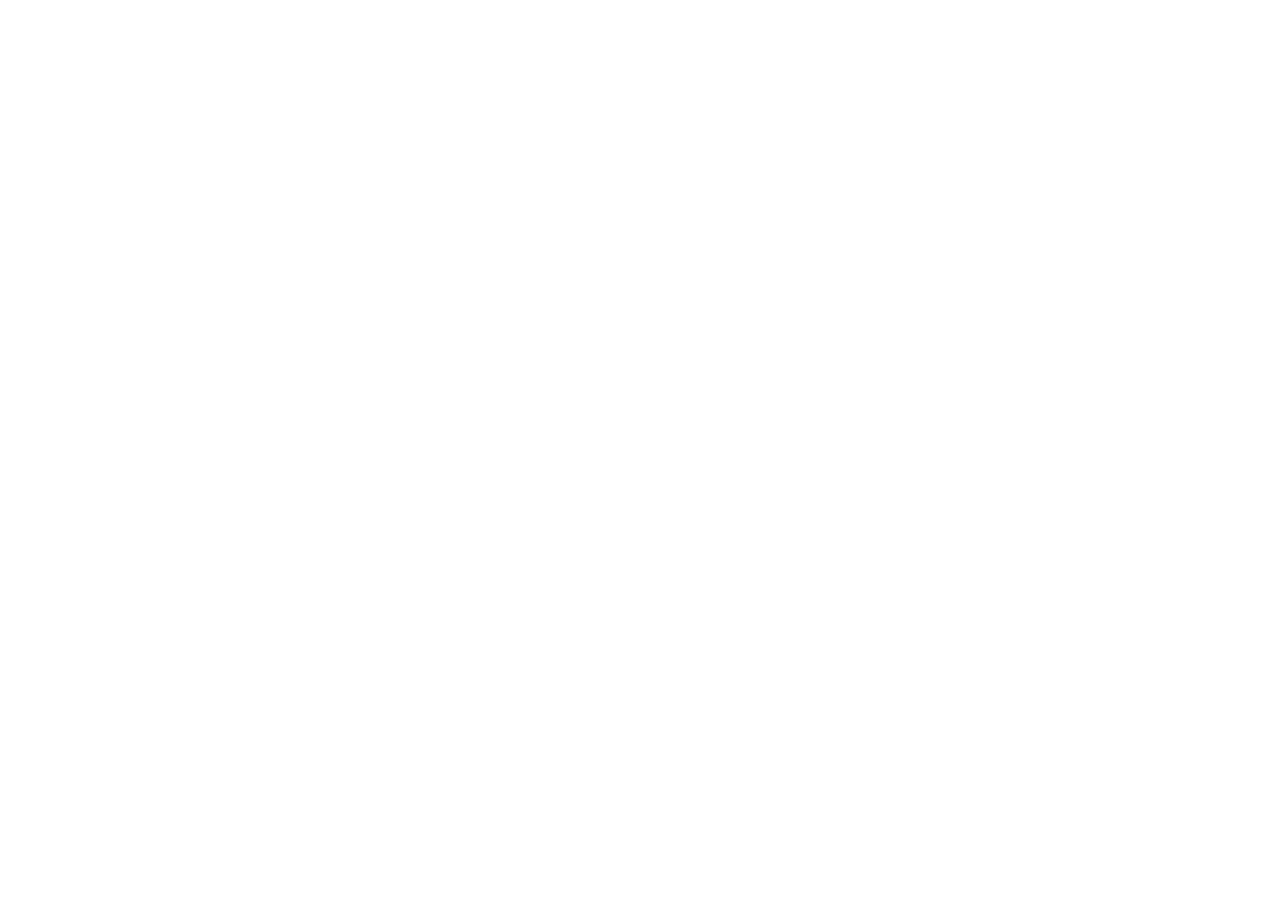
==== index.html @ dfe1615b "bs" ====
<!DOCTYPE html>
<html lang="en">

<head>
    <meta charset="UTF-8">
    <meta http-equiv="X-UA-Compatible" content="IE=edge">
    <meta name="viewport" content="width=device-width, initial-scale=1.0">
    <title>portifolio</title>
    <!-- bs -->
    <link href="https://cdn.jsdelivr.net/npm/bootstrap@5.1.3/dist/css/bootstrap.min.css" rel="stylesheet"
        integrity="sha384-1BmE4kWBq78iYhFldvKuhfTAU6auU8tT94WrHftjDbrCEXSU1oBoqyl2QvZ6jIW3" crossorigin="anonymous">
</head>

<body>


    
    <!-- bs js -->
    <script src="https://cdn.jsdelivr.net/npm/@popperjs/core@2.10.2/dist/umd/popper.min.js"
        integrity="sha384-7+zCNj/IqJ95wo16oMtfsKbZ9ccEh31eOz1HGyDuCQ6wgnyJNSYdrPa03rtR1zdB"
        crossorigin="anonymous"></script>
    <script src="https://cdn.jsdelivr.net/npm/bootstrap@5.1.3/dist/js/bootstrap.min.js"
        integrity="sha384-QJHtvGhmr9XOIpI6YVutG+2QOK9T+ZnN4kzFN1RtK3zEFEIsxhlmWl5/YESvpZ13"
        crossorigin="anonymous"></script>
</body>

</html>
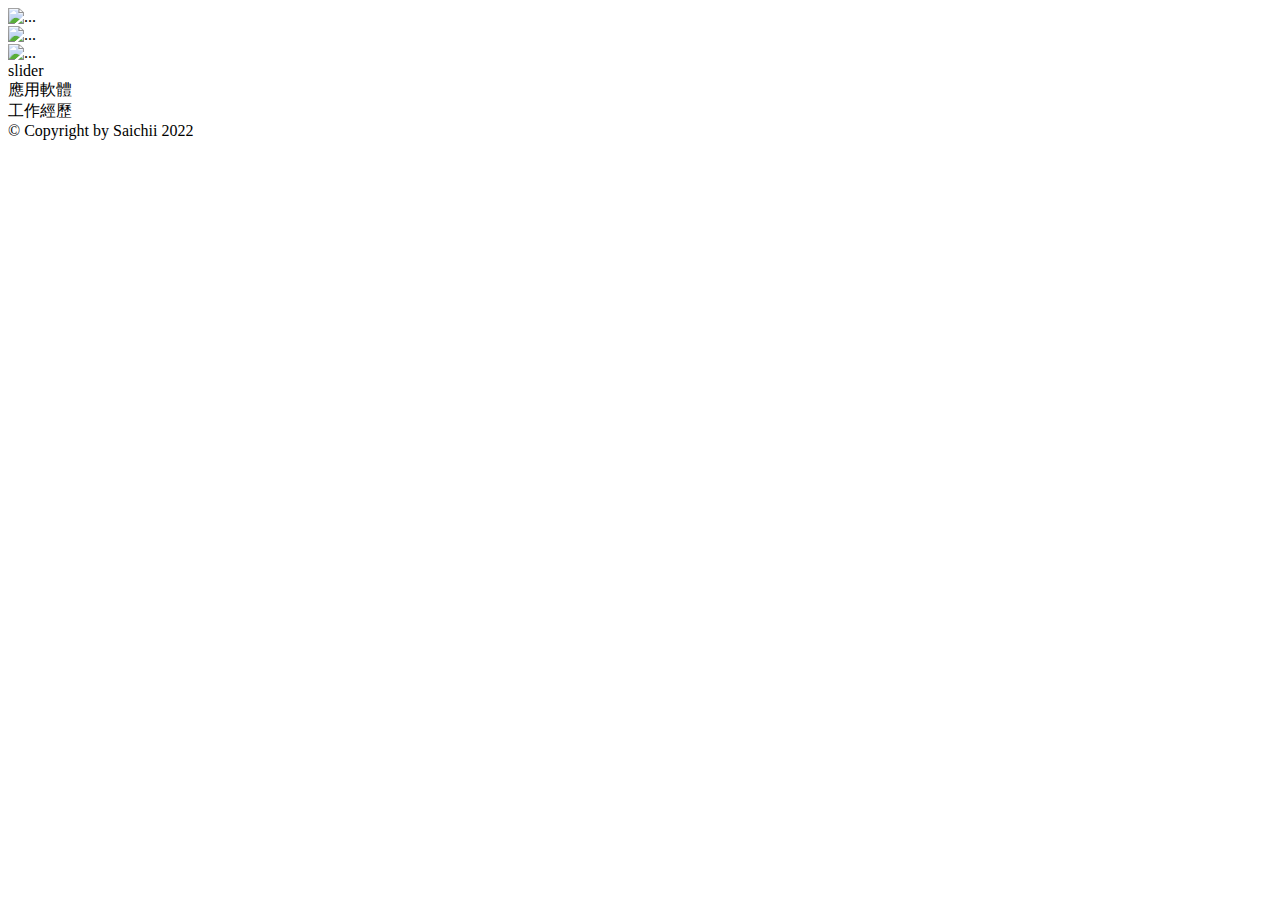
==== commit 78d9f06d: "基本版型安排" ====
--- a/index.html
+++ b/index.html
@@ -12,9 +12,63 @@
 </head>
 
 <body>
+    <div class="container">
+        <!-- bs carousel -->
+        <div class="row-cols-1">
+            <div id="carouselExampleSlidesOnly" class="carousel slide" data-bs-ride="carousel">
+                <div class="carousel-inner">
+                    <div class="carousel-item active">
+                        <img src="https://picsum.photos/id/1000/1920/1080" class="d-block w-100" alt="...">
+                    </div>
+                    <div class="carousel-item">
+                        <img src="https://picsum.photos/id/1001/1920/1080" class="d-block w-100" alt="...">
+                    </div>
+                    <div class="carousel-item">
+                        <img src="https://picsum.photos/id/1002/1920/1080" class="d-block w-100" alt="...">
+                    </div>
+                </div>
+            </div>
+        </div>
+        <!-- bs carousel end -->
+
+        <!-- slider -->
+        <div class="row-cols-1">
+            <div>slider</div>
+        </div>
+        <!-- slider end -->
+
+        <!-- por & ex & skill -->
+        <div class="row">
+            <div class="col-7">
+                <div>應用軟體</div>
+            </div>
+
+            <div class="col-5">
+                <div>工作經歷</div>
+            </div>
+
+        </div>
+        <!-- por & ex & skill end -->
+        
+        <!-- footer -->
+        <div class="row bg-dark text-light text-center">
+            <div class="col">
+                &copy; Copyright by Saichii 2022
+            </div>
+        </div>
+        <!-- footer end-->
 
 
-    
+    </div>
+
+
+
+
+
+
+
+
+
     <!-- bs js -->
     <script src="https://cdn.jsdelivr.net/npm/@popperjs/core@2.10.2/dist/umd/popper.min.js"
         integrity="sha384-7+zCNj/IqJ95wo16oMtfsKbZ9ccEh31eOz1HGyDuCQ6wgnyJNSYdrPa03rtR1zdB"
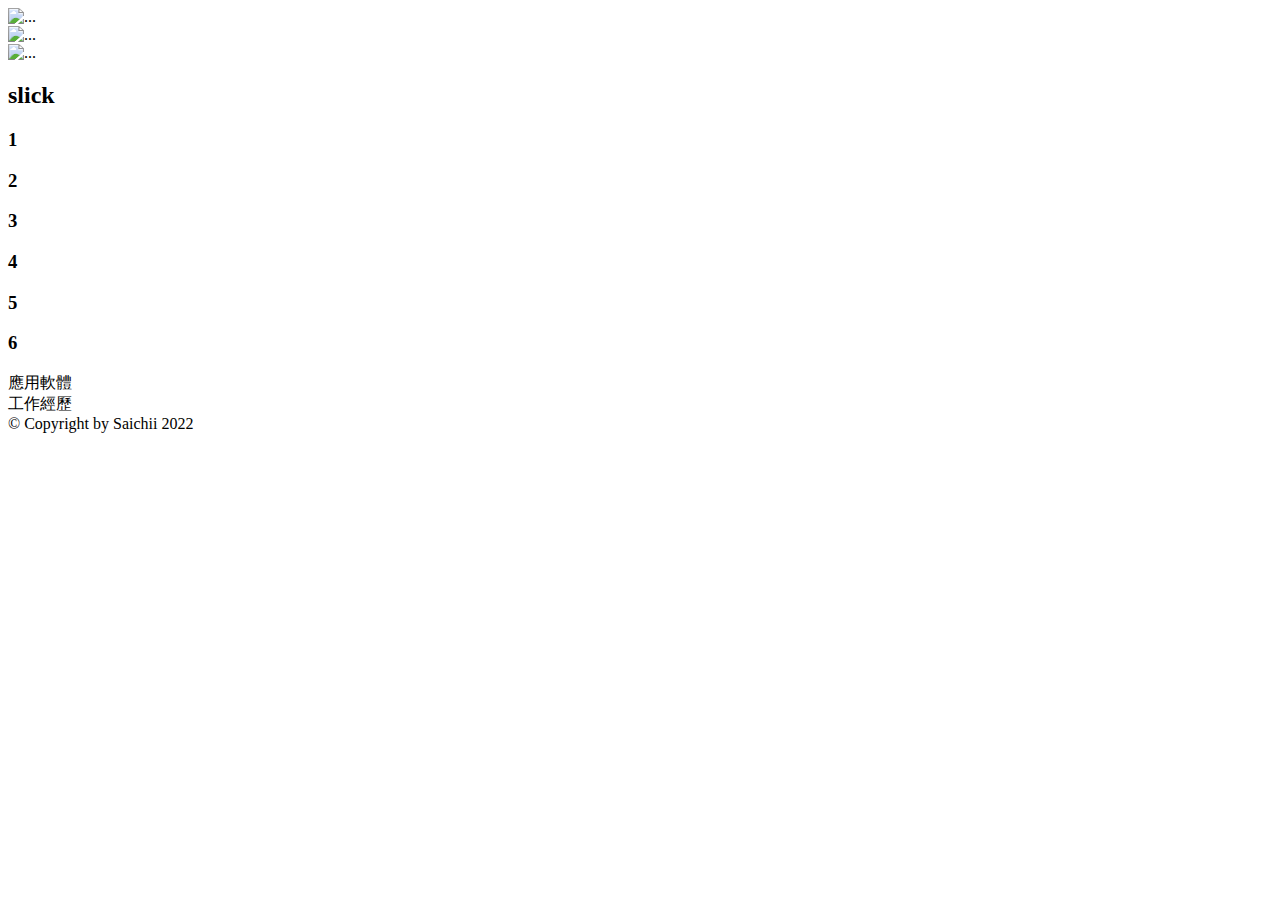
==== commit 1672926b: "slick" ====
--- a/index.html
+++ b/index.html
@@ -9,6 +9,10 @@
     <!-- bs -->
     <link href="https://cdn.jsdelivr.net/npm/bootstrap@5.1.3/dist/css/bootstrap.min.css" rel="stylesheet"
         integrity="sha384-1BmE4kWBq78iYhFldvKuhfTAU6auU8tT94WrHftjDbrCEXSU1oBoqyl2QvZ6jIW3" crossorigin="anonymous">
+    <!-- slick -->
+    <!-- Add the slick-theme.css -->
+    <link rel="stylesheet" type="text/css" href="//cdn.jsdelivr.net/npm/slick-carousel@1.8.1/slick/slick.css" />
+    <link rel="stylesheet" type="text/css" href="//cdn.jsdelivr.net/npm/slick-carousel@1.8.1/slick/slick-theme.css" />
 </head>
 
 <body>
@@ -31,9 +35,31 @@
         </div>
         <!-- bs carousel end -->
 
-        <!-- slider -->
+        <!-- slick -->
         <div class="row-cols-1">
-            <div>slider</div>
+            <h2>slick</h2>
+
+            <div class="responsive">
+                <div>
+                    <h3>1</h3>
+                </div>
+                <div>
+                    <h3>2</h3>
+                </div>
+                <div>
+                    <h3>3</h3>
+                </div>
+                <div>
+                    <h3>4</h3>
+                </div>
+                <div>
+                    <h3>5</h3>
+                </div>
+                <div>
+                    <h3>6</h3>
+                </div>
+            </div>
+
         </div>
         <!-- slider end -->
 
@@ -49,7 +75,7 @@
 
         </div>
         <!-- por & ex & skill end -->
-        
+
         <!-- footer -->
         <div class="row bg-dark text-light text-center">
             <div class="col">
@@ -66,6 +92,43 @@
 
 
 
+    <script>
+        $('.responsive').slick({
+            dots: true,
+            infinite: false,
+            speed: 300,
+            slidesToShow: 4,
+            slidesToScroll: 4,
+            responsive: [
+                {
+                    breakpoint: 1024,
+                    settings: {
+                        slidesToShow: 3,
+                        slidesToScroll: 3,
+                        infinite: true,
+                        dots: true
+                    }
+                },
+                {
+                    breakpoint: 600,
+                    settings: {
+                        slidesToShow: 2,
+                        slidesToScroll: 2
+                    }
+                },
+                {
+                    breakpoint: 480,
+                    settings: {
+                        slidesToShow: 1,
+                        slidesToScroll: 1
+                    }
+                }
+                // You can unslick at a given breakpoint now by adding:
+                // settings: "unslick"
+                // instead of a settings object
+            ]
+        });
+    </script>
 
 
 
@@ -76,6 +139,8 @@
     <script src="https://cdn.jsdelivr.net/npm/bootstrap@5.1.3/dist/js/bootstrap.min.js"
         integrity="sha384-QJHtvGhmr9XOIpI6YVutG+2QOK9T+ZnN4kzFN1RtK3zEFEIsxhlmWl5/YESvpZ13"
         crossorigin="anonymous"></script>
+    <!-- slick js -->
+    <script type="text/javascript" src="//cdn.jsdelivr.net/npm/slick-carousel@1.8.1/slick/slick.min.js"></script>
 </body>
 
 </html>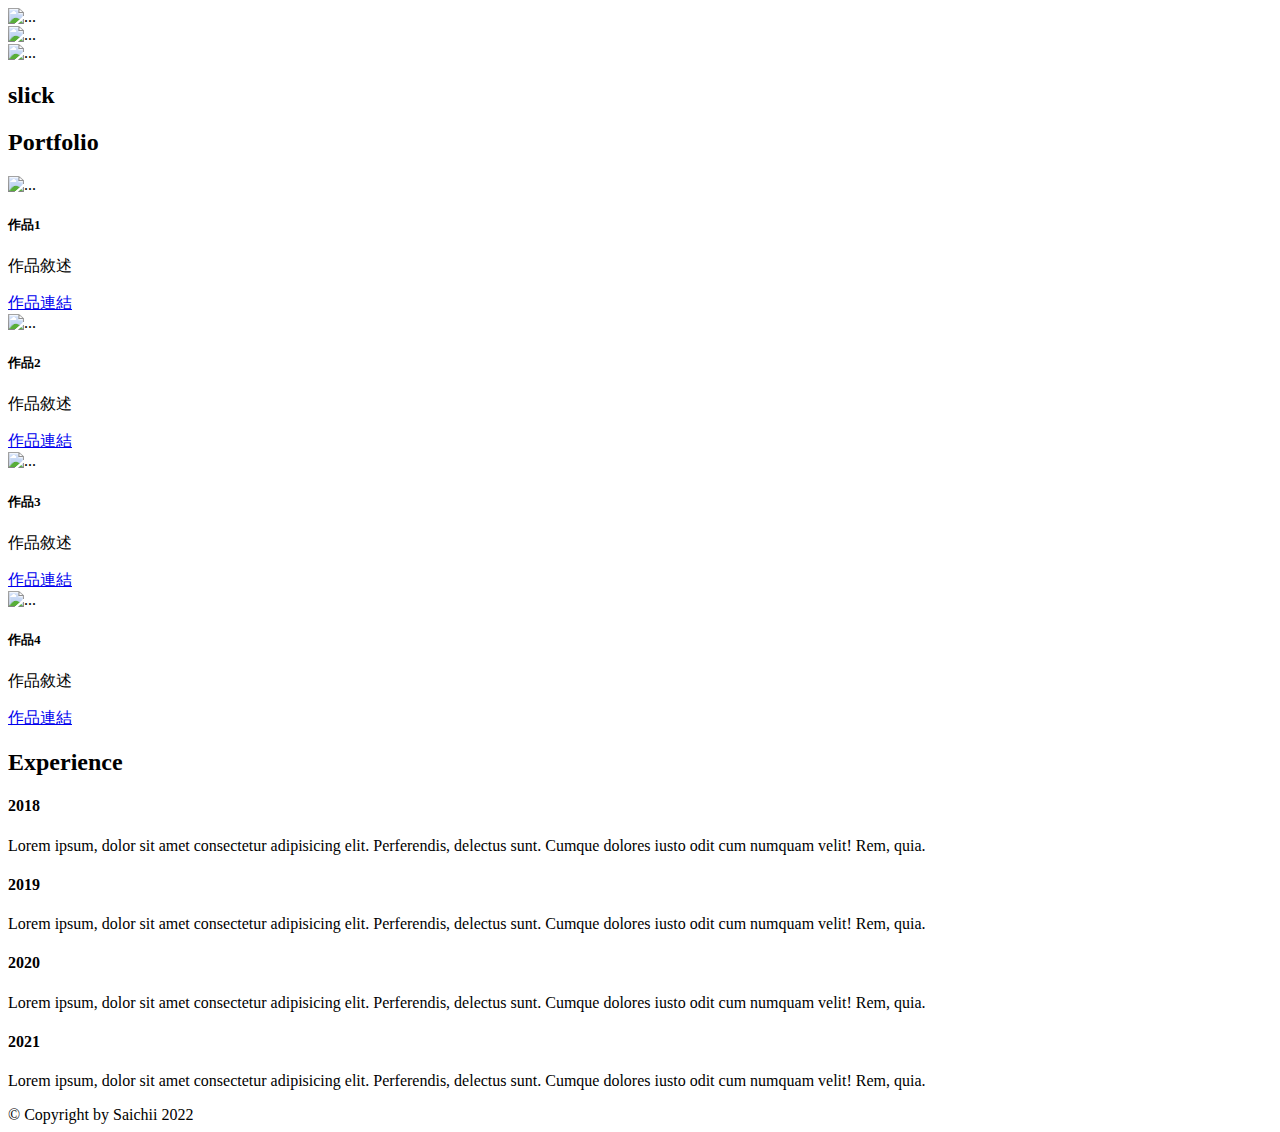
==== commit b08d01e6: "RWD" ====
--- a/index.html
+++ b/index.html
@@ -39,41 +39,88 @@
         <div class="row-cols-1">
             <h2>slick</h2>
 
-            <div class="responsive">
-                <div>
-                    <h3>1</h3>
-                </div>
-                <div>
-                    <h3>2</h3>
-                </div>
-                <div>
-                    <h3>3</h3>
-                </div>
-                <div>
-                    <h3>4</h3>
-                </div>
-                <div>
-                    <h3>5</h3>
-                </div>
-                <div>
-                    <h3>6</h3>
-                </div>
-            </div>
 
         </div>
         <!-- slider end -->
 
         <!-- por & ex & skill -->
-        <div class="row">
-            <div class="col-7">
-                <div>應用軟體</div>
+        <div class="row row-cols-1">
+            <div class="col-lg-7">
+                <h2>Portfolio</h2>
+                <div class="row row-cols-1 row-cols-sm-2">
+                    <div class="col">
+                        <!-- card -->
+                        <div class="card">
+                            <img src="https://picsum.photos/id/1008/1920/1080" class="card-img-top" alt="...">
+                            <div class="card-body">
+                                <h5 class="card-title">作品1</h5>
+                                <p class="card-text">作品敘述</p>
+                                <a href="#" class="btn btn-primary">作品連結</a>
+                            </div>
+                        </div>
+                    </div>
+                    <div class="col">
+                        <div class="card">
+                            <img src="https://picsum.photos/id/1008/1920/1080" class="card-img-top" alt="...">
+                            <div class="card-body">
+                                <h5 class="card-title">作品2</h5>
+                                <p class="card-text">作品敘述</p>
+                                <a href="#" class="btn btn-primary">作品連結</a>
+                            </div>
+                        </div>
+                    </div>
+                    <div class="col">
+                        <div class="card">
+                            <img src="https://picsum.photos/id/1008/1920/1080" class="card-img-top" alt="...">
+                            <div class="card-body">
+                                <h5 class="card-title">作品3</h5>
+                                <p class="card-text">作品敘述</p>
+                                <a href="#" class="btn btn-primary">作品連結</a>
+                            </div>
+                        </div>
+                    </div>
+                    <div class="col">
+                        <div class="card">
+                            <img src="https://picsum.photos/id/1008/1920/1080" class="card-img-top" alt="...">
+                            <div class="card-body">
+                                <h5 class="card-title">作品4</h5>
+                                <p class="card-text">作品敘述</p>
+                                <a href="#" class="btn btn-primary">作品連結</a>
+                            </div>
+                        </div>
+                    </div>
+                    <!-- card end -->
+                </div>
             </div>
 
-            <div class="col-5">
-                <div>工作經歷</div>
+
+            <div class="col-lg-5">
+                <h2>Experience</h2>
+                <div class="row row-cols-1">
+                    <div class="col">
+                        <h4>2018</h4>
+                        <p>Lorem ipsum, dolor sit amet consectetur adipisicing elit. Perferendis, delectus sunt. Cumque
+                            dolores iusto odit cum numquam velit! Rem, quia.</p>
+                    </div>
+                    <div class="col">
+                        <h4>2019</h4>
+                        <p>Lorem ipsum, dolor sit amet consectetur adipisicing elit. Perferendis, delectus sunt. Cumque
+                            dolores iusto odit cum numquam velit! Rem, quia.</p>
+                    </div>
+                    <div class="col">
+                        <h4>2020</h4>
+                        <p>Lorem ipsum, dolor sit amet consectetur adipisicing elit. Perferendis, delectus sunt. Cumque
+                            dolores iusto odit cum numquam velit! Rem, quia.</p>
+                    </div>
+                    <div class="col">
+                        <h4>2021</h4>
+                        <p>Lorem ipsum, dolor sit amet consectetur adipisicing elit. Perferendis, delectus sunt. Cumque
+                            dolores iusto odit cum numquam velit! Rem, quia.</p>
+                    </div>
+                </div>
             </div>
+        </div>
 
-        </div>
         <!-- por & ex & skill end -->
 
         <!-- footer -->
@@ -92,43 +139,6 @@
 
 
 
-    <script>
-        $('.responsive').slick({
-            dots: true,
-            infinite: false,
-            speed: 300,
-            slidesToShow: 4,
-            slidesToScroll: 4,
-            responsive: [
-                {
-                    breakpoint: 1024,
-                    settings: {
-                        slidesToShow: 3,
-                        slidesToScroll: 3,
-                        infinite: true,
-                        dots: true
-                    }
-                },
-                {
-                    breakpoint: 600,
-                    settings: {
-                        slidesToShow: 2,
-                        slidesToScroll: 2
-                    }
-                },
-                {
-                    breakpoint: 480,
-                    settings: {
-                        slidesToShow: 1,
-                        slidesToScroll: 1
-                    }
-                }
-                // You can unslick at a given breakpoint now by adding:
-                // settings: "unslick"
-                // instead of a settings object
-            ]
-        });
-    </script>
 
 
 
@@ -139,8 +149,7 @@
     <script src="https://cdn.jsdelivr.net/npm/bootstrap@5.1.3/dist/js/bootstrap.min.js"
         integrity="sha384-QJHtvGhmr9XOIpI6YVutG+2QOK9T+ZnN4kzFN1RtK3zEFEIsxhlmWl5/YESvpZ13"
         crossorigin="anonymous"></script>
-    <!-- slick js -->
-    <script type="text/javascript" src="//cdn.jsdelivr.net/npm/slick-carousel@1.8.1/slick/slick.min.js"></script>
+
 </body>
 
 </html>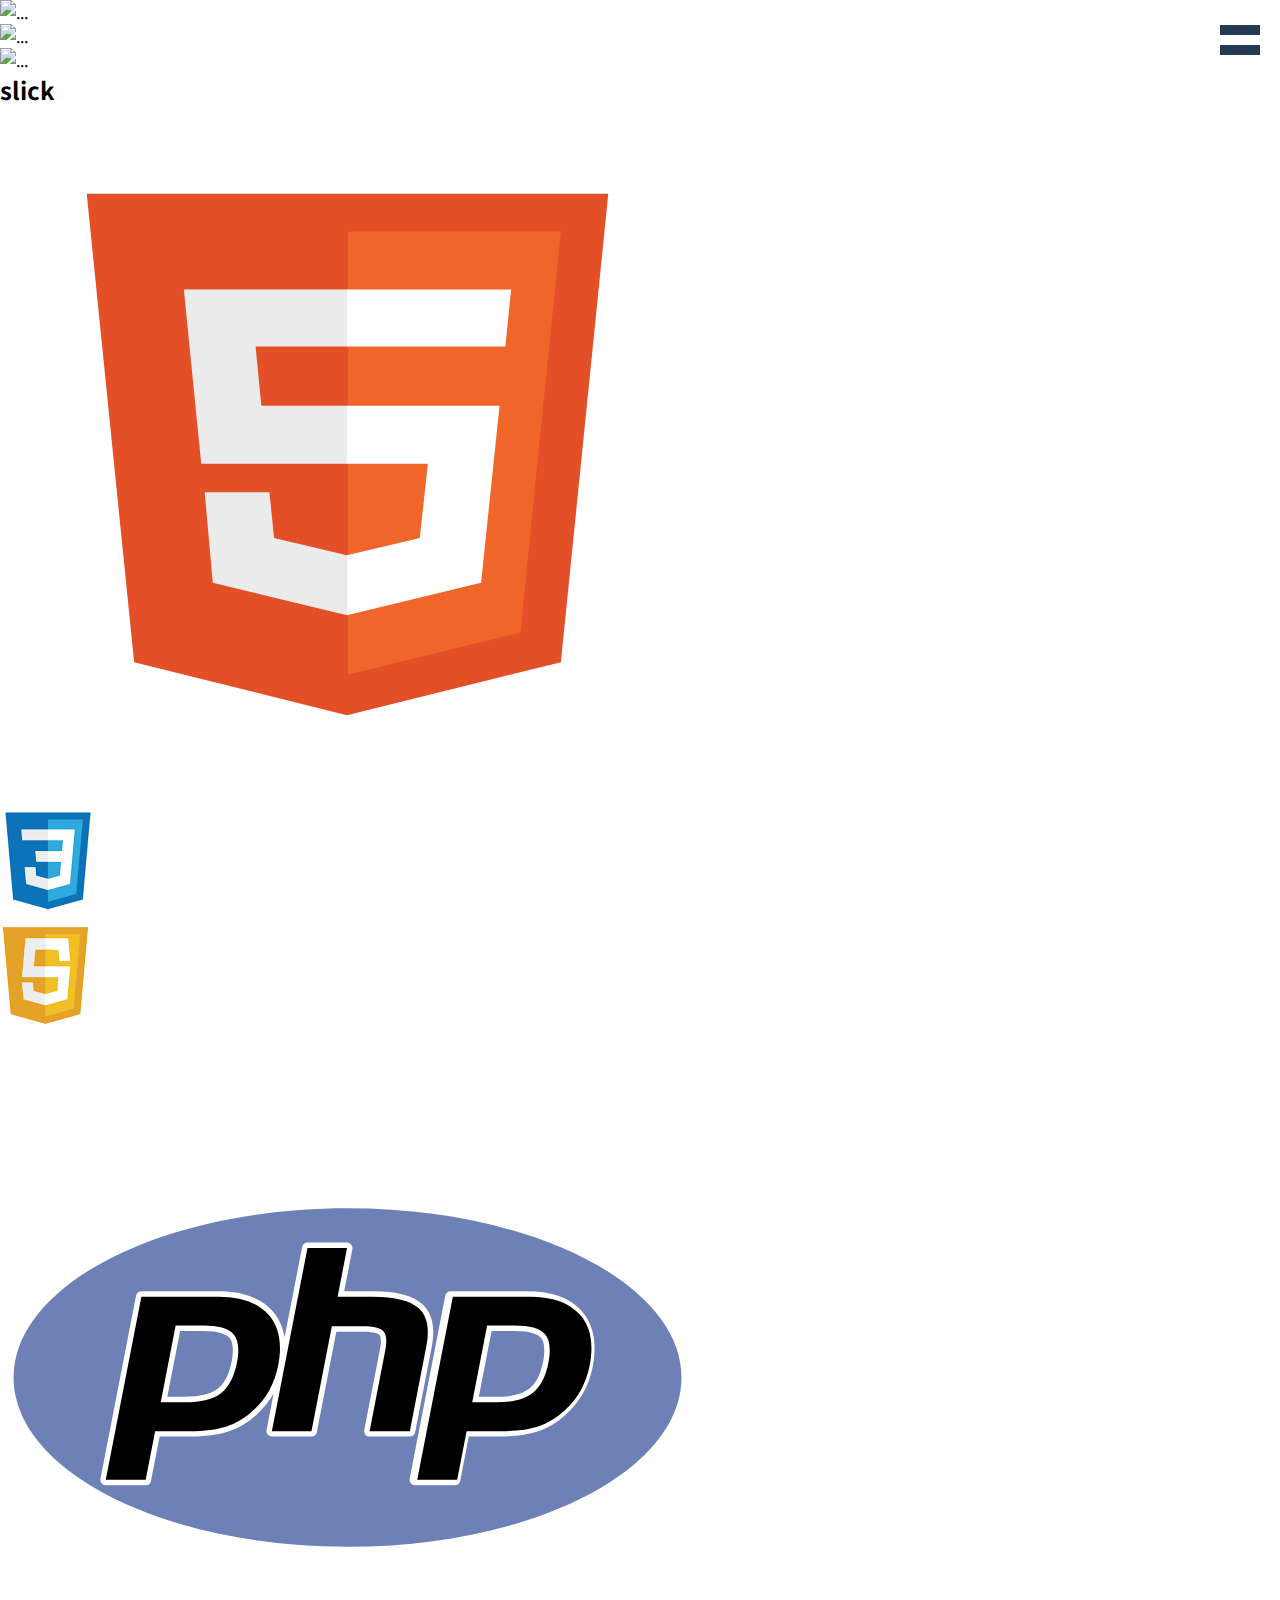
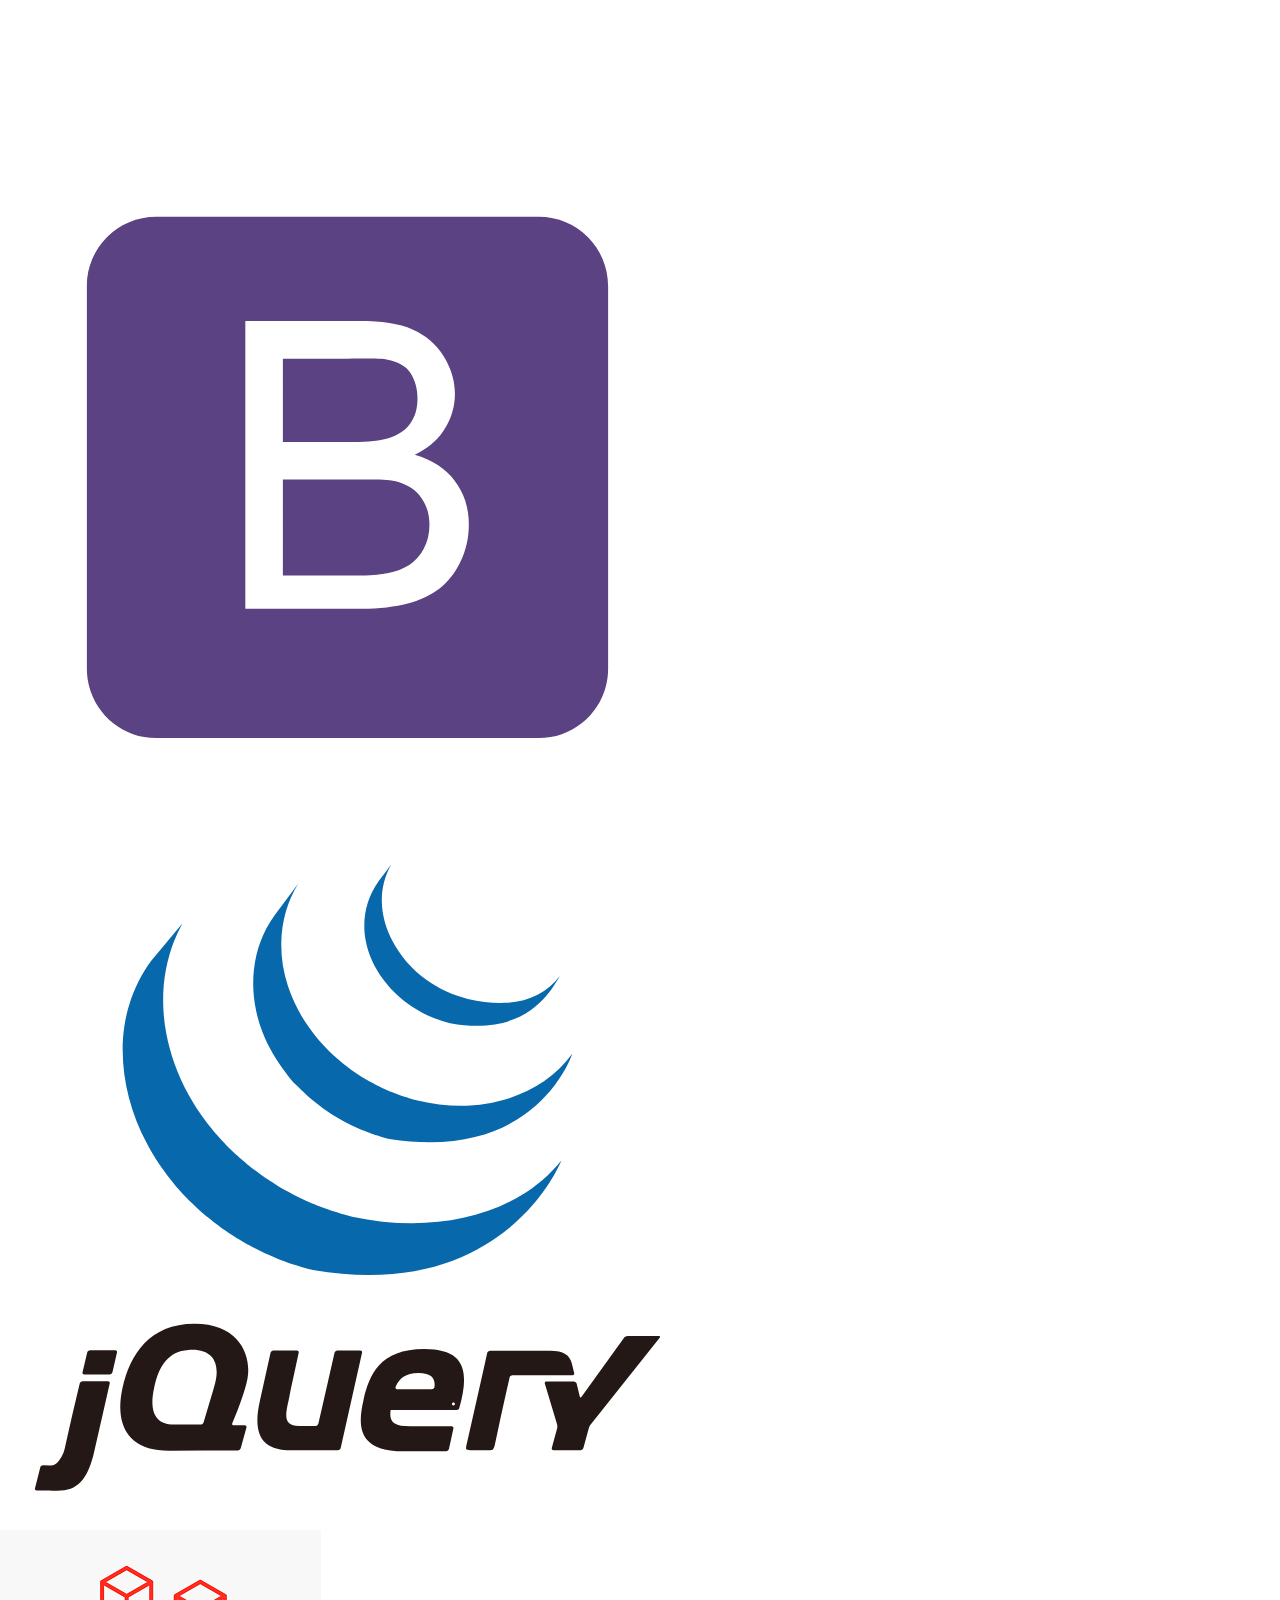
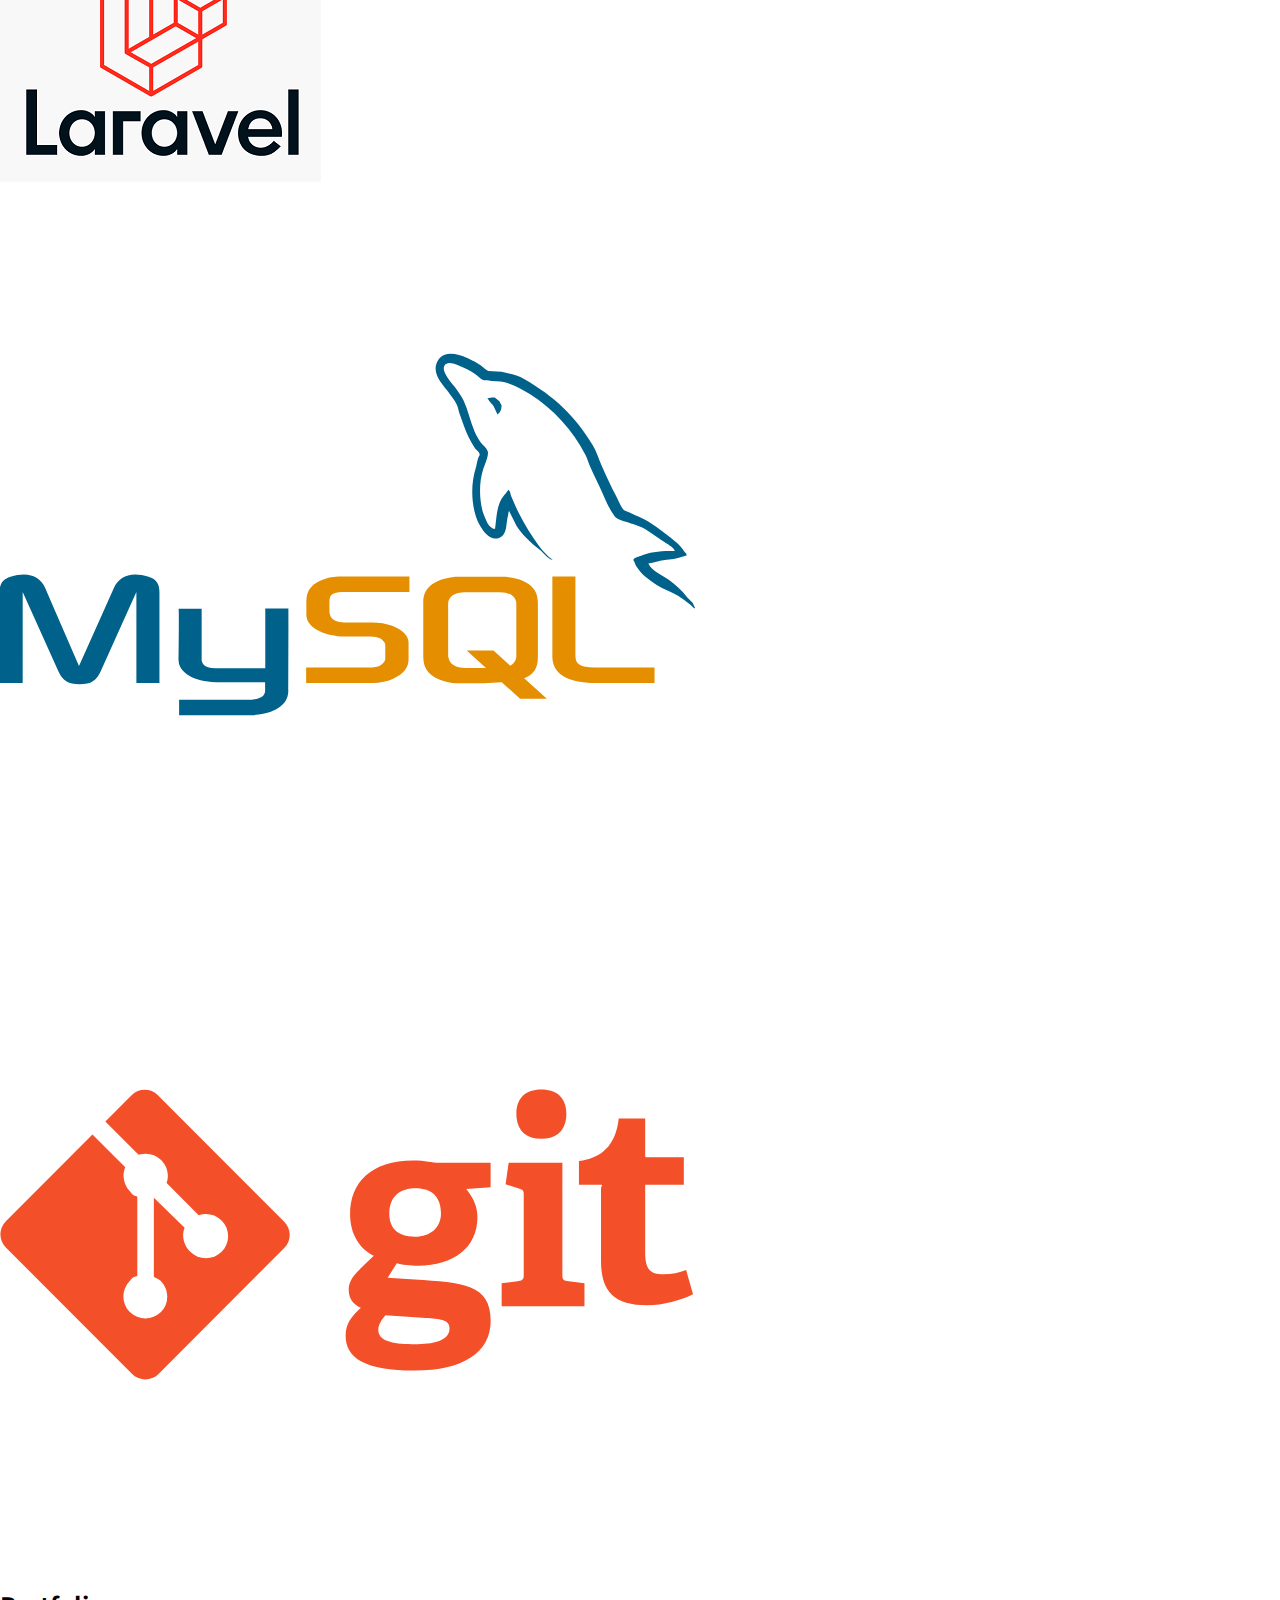
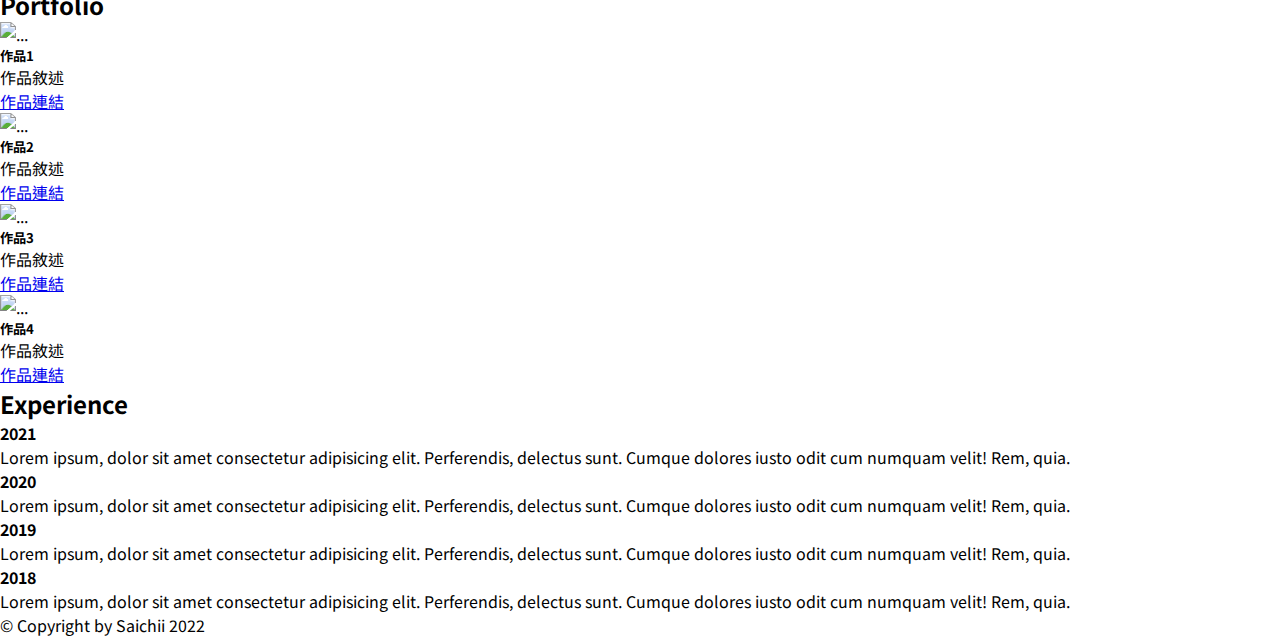
==== commit f00170a8: "sideMenu" ====
--- a/index.html
+++ b/index.html
@@ -6,16 +6,63 @@
     <meta http-equiv="X-UA-Compatible" content="IE=edge">
     <meta name="viewport" content="width=device-width, initial-scale=1.0">
     <title>portifolio</title>
+    <!-- fontawesome -->
+    <link rel="stylesheet" href="https://cdnjs.cloudflare.com/ajax/libs/font-awesome/6.0.0-beta3/css/all.min.css"
+        integrity="sha512-Fo3rlrZj/k7ujTnHg4CGR2D7kSs0v4LLanw2qksYuRlEzO+tcaEPQogQ0KaoGN26/zrn20ImR1DfuLWnOo7aBA=="
+        crossorigin="anonymous" referrerpolicy="no-referrer" />
     <!-- bs -->
     <link href="https://cdn.jsdelivr.net/npm/bootstrap@5.1.3/dist/css/bootstrap.min.css" rel="stylesheet"
         integrity="sha384-1BmE4kWBq78iYhFldvKuhfTAU6auU8tT94WrHftjDbrCEXSU1oBoqyl2QvZ6jIW3" crossorigin="anonymous">
     <!-- slick -->
-    <!-- Add the slick-theme.css -->
-    <link rel="stylesheet" type="text/css" href="//cdn.jsdelivr.net/npm/slick-carousel@1.8.1/slick/slick.css" />
-    <link rel="stylesheet" type="text/css" href="//cdn.jsdelivr.net/npm/slick-carousel@1.8.1/slick/slick-theme.css" />
+    <link rel="stylesheet" href="css/slick_style.css">
+    <link rel="stylesheet" href="css/slick/slick-theme.css">
+    <link rel="stylesheet" href="css/slick/slick.css">
+    <script src="https://code.jquery.com/jquery-2.2.0.min.js" type="text/javascript"></script>
+    <script src="css/slick/slick.js"></script>
+    <!-- side_menu -->
+    <link rel="stylesheet" href="css/side_menu.css">
 </head>
 
 <body>
+    <!-- sideMenu -->
+        <div class="ham-btn">
+            <span></span>
+            <span></span>
+        </div>
+        <div class="side-menu-group">
+            <div class="side-menu">
+                <form>
+                    <input type="search" name="" id="" placeholder="type...">
+                    <button>
+                        <i class="fa-solid fa-magnifying-glass"></i>
+                    </button>
+                </form>
+                <nav>
+                    <a href="">
+                        <i class="fa fa-solid fa-users"></i>
+                        home
+                    </a>
+                    <a href="">
+                        <i class="fa fa-solid fa-users"></i>
+                        home
+                    </a>
+                    <a href="">
+                        <i class="fa fa-solid fa-users"></i>
+                        home
+                    </a>
+                    <a href="">
+                        <i class="fa fa-solid fa-users"></i>
+                        home
+                    </a>
+                    <a href="">
+                        <i class="fa fa-solid fa-users"></i>
+                        home
+                    </a>
+
+                </nav>
+            </div>
+        </div>
+    <!-- sideMenu end -->
     <div class="container">
         <!-- bs carousel -->
         <div class="row-cols-1">
@@ -38,7 +85,37 @@
         <!-- slick -->
         <div class="row-cols-1">
             <h2>slick</h2>
-
+            <div class="slick-group ">
+                <div class="slider">
+                    <div>
+                        <img src="./icon/html.svg" alt="HTML">
+                    </div>
+                    <div>
+                        <img src="./icon/css.png" alt="CSS">
+                    </div>
+                    <div>
+                        <img src="./icon/js.png" alt="JavaScript">
+                    </div>
+                    <div>
+                        <img src="./icon/php.svg" alt="PHP">
+                    </div>
+                    <div>
+                        <img src="./icon/bootstrap.svg" alt="Bootstrap">
+                    </div>
+                    <div>
+                        <img src="./icon/jquery.svg" alt="jQuery">
+                    </div>
+                    <div>
+                        <img src="./icon/laravel.png" alt="Laravel">
+                    </div>
+                    <div>
+                        <img src="./icon/mysql.svg" alt="MySQL">
+                    </div>
+                    <div>
+                        <img src="./icon/git.svg" alt="Github">
+                    </div>
+                </div>
+            </div>
 
         </div>
         <!-- slider end -->
@@ -98,22 +175,22 @@
                 <h2>Experience</h2>
                 <div class="row row-cols-1">
                     <div class="col">
+                        <h4>2021</h4>
+                        <p>Lorem ipsum, dolor sit amet consectetur adipisicing elit. Perferendis, delectus sunt. Cumque
+                            dolores iusto odit cum numquam velit! Rem, quia.</p>
+                    </div>
+                    <div class="col">
+                        <h4>2020</h4>
+                        <p>Lorem ipsum, dolor sit amet consectetur adipisicing elit. Perferendis, delectus sunt. Cumque
+                            dolores iusto odit cum numquam velit! Rem, quia.</p>
+                    </div>
+                    <div class="col">
+                        <h4>2019</h4>
+                        <p>Lorem ipsum, dolor sit amet consectetur adipisicing elit. Perferendis, delectus sunt. Cumque
+                            dolores iusto odit cum numquam velit! Rem, quia.</p>
+                    </div>
+                    <div class="col">
                         <h4>2018</h4>
-                        <p>Lorem ipsum, dolor sit amet consectetur adipisicing elit. Perferendis, delectus sunt. Cumque
-                            dolores iusto odit cum numquam velit! Rem, quia.</p>
-                    </div>
-                    <div class="col">
-                        <h4>2019</h4>
-                        <p>Lorem ipsum, dolor sit amet consectetur adipisicing elit. Perferendis, delectus sunt. Cumque
-                            dolores iusto odit cum numquam velit! Rem, quia.</p>
-                    </div>
-                    <div class="col">
-                        <h4>2020</h4>
-                        <p>Lorem ipsum, dolor sit amet consectetur adipisicing elit. Perferendis, delectus sunt. Cumque
-                            dolores iusto odit cum numquam velit! Rem, quia.</p>
-                    </div>
-                    <div class="col">
-                        <h4>2021</h4>
                         <p>Lorem ipsum, dolor sit amet consectetur adipisicing elit. Perferendis, delectus sunt. Cumque
                             dolores iusto odit cum numquam velit! Rem, quia.</p>
                     </div>
@@ -142,13 +219,62 @@
 
 
 
-    <!-- bs js -->
+    <!-- bs -->
     <script src="https://cdn.jsdelivr.net/npm/@popperjs/core@2.10.2/dist/umd/popper.min.js"
         integrity="sha384-7+zCNj/IqJ95wo16oMtfsKbZ9ccEh31eOz1HGyDuCQ6wgnyJNSYdrPa03rtR1zdB"
         crossorigin="anonymous"></script>
     <script src="https://cdn.jsdelivr.net/npm/bootstrap@5.1.3/dist/js/bootstrap.min.js"
         integrity="sha384-QJHtvGhmr9XOIpI6YVutG+2QOK9T+ZnN4kzFN1RtK3zEFEIsxhlmWl5/YESvpZ13"
         crossorigin="anonymous"></script>
+    <!-- bs end-->
+    <!-- slick -->
+    <script>
+        $(document).on('ready', function () {
+            $('.slider').slick({
+                dots: true,
+                infinite: false,
+                speed: 300,
+                slidesToShow: 5,
+                slidesToScroll: 5,
+                responsive: [
+                    {
+                        breakpoint: 1024,
+                        settings: {
+                            slidesToShow: 3,
+                            slidesToScroll: 3,
+                            infinite: true,
+                            dots: true
+                        }
+                    },
+                    {
+                        breakpoint: 600,
+                        settings: {
+                            slidesToShow: 2,
+                            slidesToScroll: 2
+                        }
+                    },
+                    {
+                        breakpoint: 480,
+                        settings: {
+                            slidesToShow: 1,
+                            slidesToScroll: 1
+                        }
+                    }
+
+                ]
+            });
+        })
+    </script>
+    <!-- slick end-->
+    <!-- side_menu -->
+    <script>
+        $(".side-menu-group").hide()
+        $(".ham-btn").click(function () {
+            $(".ham-btn").toggleClass("open")
+            $(".side-menu-group").slideToggle(300)
+        })
+    </script>
+    <!-- side_menu end -->
 
 </body>
 
--- a/css/side_menu.css
+++ b/css/side_menu.css
@@ -0,0 +1,138 @@
+@import url('https://fonts.googleapis.com/css2?family=Noto+Sans+TC:wght@300;400;500;700&display=swap');
+
+        * {
+            margin: 0;
+            padding: 0;
+            list-style: none;
+            font-family: 'Noto Sans TC', sans-serif;
+
+        }
+
+        body {
+            min-width: 480px;
+            /* background-color: rgb(178, 142, 250); */
+        }
+/* sideMenu */
+        .side-menu-group {
+            position:fixed;
+            right: 0;
+            /* display: flex;
+            justify-content: end; */
+            height: 100vh;
+            z-index: 90;
+        }
+
+        .side-menu {
+            width: 300px;
+            height: 100%;
+            background-image: linear-gradient(0deg, rgb(238, 147, 147), rgb(148, 211, 136));
+            display: flex;
+            flex-direction: column;
+            padding: 80px 0;
+            box-sizing: border-box;
+            box-shadow: -3px 0px 5px hsla(240, 50%, 30%, .4);
+            
+        }
+
+        .side-menu form {
+            display: flex;
+            margin: 0 10px 50px;
+            border-radius: 100px;
+            border: 1px solid rgb(255, 255, 255,.4);
+        }
+
+        .side-menu form input,
+        .side-menu form button {
+            border: none;
+            padding: 5px 10px;
+            background-color: transparent;
+            color: #fff;
+        }
+
+        .side-menu form input {
+            width: 230px;
+        }
+
+        .side-menu form button {
+            width: 50px;
+        }
+
+        ::placeholder {
+            color: red;
+            opacity: 1;
+        }
+
+        .side-menu form input:focus,
+        .side-menu form button:focus {
+            outline: none;
+        }
+
+        nav a {
+            display: block;
+            padding: 10px;
+            color: #fff;
+            text-decoration: none;
+            position: relative;
+        }
+
+        nav a+a::before {
+            content: "";
+            position: absolute;
+            border-top: 1px solid rgb(255, 255, 255,.4);
+            left: 10px;
+            right: 10px;
+            top: 0;
+        }
+        
+        nav a .fa{
+            margin-right: -1.1em;
+            transform: scale(0);
+            transition: .3s;
+        }
+        nav a:hover .fa{
+            margin-right: 0em;
+            transform: scale(1);
+        }
+
+        /* hamBtn */
+        .ham-btn {
+            display: block;
+            position: fixed;
+            top: 25px;
+            right: -40px;
+            width: 100px;
+            height: 50px;
+            transition: .3s;
+            cursor: pointer;
+            z-index: 100;
+        }
+
+        .ham-btn span {
+            display: block;
+            position: absolute;
+            left: 0;
+            width: 40px;
+            height: 10px;
+            background-color: #263a55;
+            transition: .3s;
+        }
+
+        .ham-btn span:nth-child(1) {
+            top: 0px;
+        }
+
+        .ham-btn span:nth-child(2) {
+            top: 20px;
+        }
+
+        .open  span {
+            background-color: rgb(228, 20, 20);
+        }
+
+        .open span:nth-child(1) {
+            transform: translateY(10px) rotate(-315deg);
+        }
+
+        .open span:nth-child(2) {
+            transform: translateY(-10px) rotate(315deg);
+        }